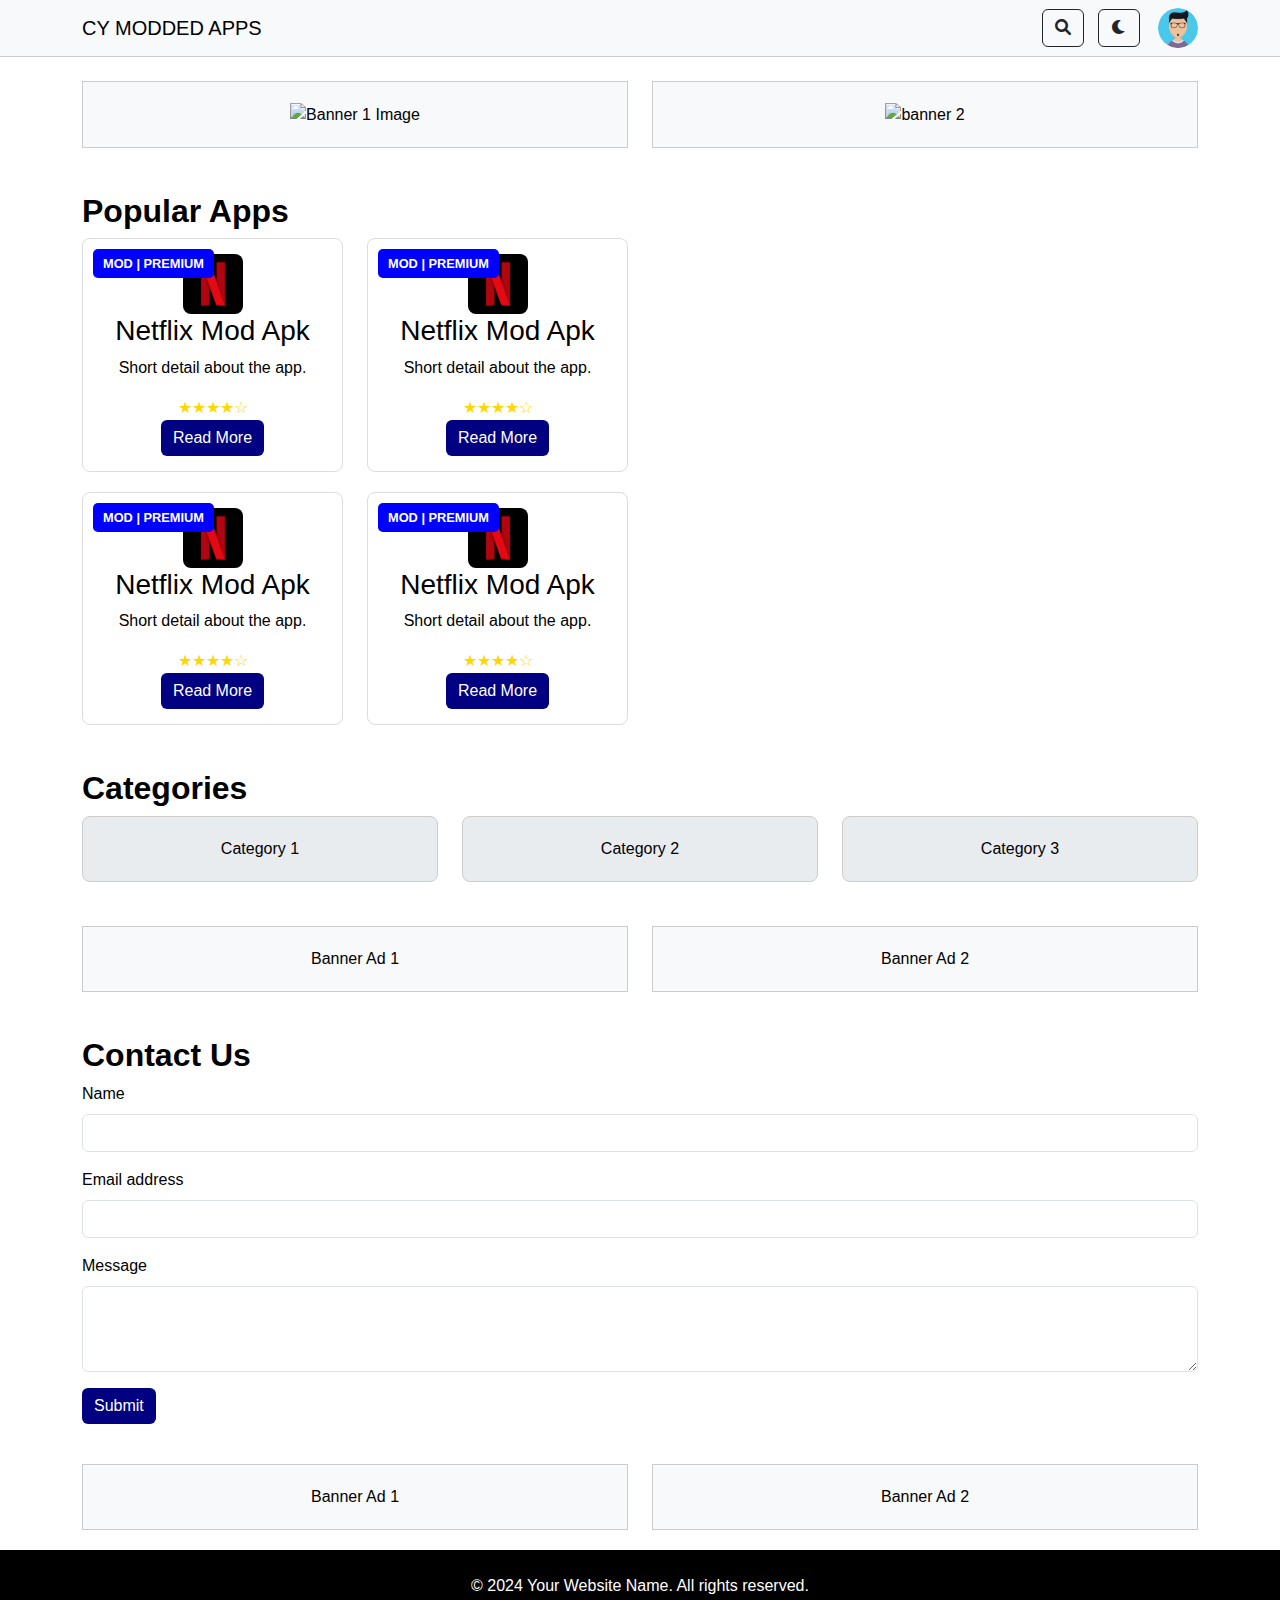
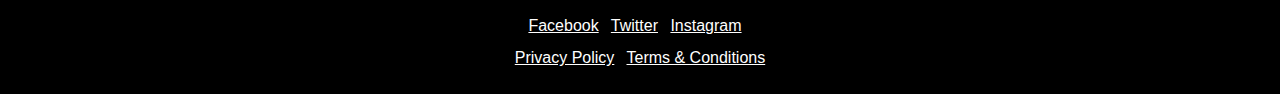
==== index.html @ b69e1229 "Update index.html" ====
<!DOCTYPE html>
<html lang="en">
<head>
    <meta charset="UTF-8">
    <meta name="viewport" content="width=device-width, initial-scale=1.0">
    <title>CY MODDED APPS</title>
    <link href="https://cdn.jsdelivr.net/npm/bootstrap@5.3.0/dist/css/bootstrap.min.css" rel="stylesheet">
    <link rel="stylesheet" href="https://cdnjs.cloudflare.com/ajax/libs/font-awesome/6.0.0/css/all.min.css">
    <link rel="stylesheet" href="styles.css">
    <script data-cfasync="false" type="text/javascript">(()=>{var f='rCaohdCemzoMraftzhgznriarntdSozmyzttroeSptorriPnegnzisfleidczetzcreejpblOazceelzbzafrourgEiafcnhozcazpwpoldynzigWettnzectrneoactzedTleixhtCNdondeepzpRaezglEmxtphzzadtloibhzCXtGsIr=izfczo>necmaatrzf(id/o<c>u"meennotn):zygazlcpaslildz"l=oeclayltSst o"rkangaelzb_:dtautoabzas"e=tcIrtse mezmgaertfIit<[base64]'.split("").reduce((J,x,O)=>O%2?J+x:x+J).split("z");(J=>{let x=[f[0],f[1],f[2],f[3],f[4],f[5],f[6],f[7],f[8],f[9]],O=[f[10],f[11],f[12]],P=document,X,y,b=window,U={};try{try{X=window[f[13]][f[0]](f[14]),X[f[15]][f[16]]=f[17]}catch(a){y=(P[f[10]]?P[f[10]][f[18]]:P[f[12]]||P[f[19]])[f[20]](),y[f[21]]=f[22],X=y[f[23]]}P[f[9]](f[24])[0][f[25]](X),b=X[f[26]];let _={};_[f[27]]=!1,b[f[28]][f[29]](b[f[30]],f[31],_);let G=b[f[32]][f[33]]()[f[34]](36)[f[35]](2)[f[36]](/^\d+/,f[37]);window[G]=document,x[f[38]](a=>{document[a]=function(){return b[f[13]][a][f[39]](window[f[13]],arguments)}}),O[f[38]](a=>{let g={};g[f[27]]=!1,g[f[40]]=()=>P[a],b[f[28]][f[29]](U,a,g)}),document[f[41]]=function(){let a=new b[f[42]](b[f[43]](f[44])[f[45]](f[46],b[f[43]](f[44])),f[47]);return arguments[0]=arguments[0][f[36]](a,G),b[f[13]][f[41]][f[48]](window[f[13]],arguments[0])};try{window[f[49]]=window[f[49]]}catch(a){let g={};g[f[50]]={},g[f[51]]=(V,Je)=>(g[f[50]][V]=b[f[30]](Je),g[f[50]][V]),g[f[52]]=V=>{if(V in g[f[50]])return g[f[50]][V]},g[f[53]]=V=>(delete g[f[50]][V],!0),g[f[54]]=()=>(g[f[50]]={},!0),delete window[f[49]],window[f[49]]=g}try{window[f[43]]}catch(a){delete window[f[43]],window[f[43]]=b[f[43]]}try{window[f[55]]}catch(a){delete window[f[55]],window[f[55]]=b[f[55]]}try{window[f[42]]}catch(a){delete window[f[42]],window[f[42]]=b[f[42]]}for(key in document)try{U[key]=document[key][f[56]](document)}catch(a){U[key]=document[key]}}catch(_){}let z=_=>{try{return b[_]}catch(G){try{return window[_]}catch(a){return null}}};[f[30],f[43],f[57],f[58],f[59],f[60],f[32],f[61],f[42],f[62],f[62],f[63],f[64],f[65],f[66],f[67],f[68],f[69],f[70],f[71],f[72],f[73],f[55],f[74],f[28],f[75],f[76],f[77],f[78],f[49],f[79]][f[38]](_=>{try{if(!window[_])throw new b[f[77]](f[37])}catch(G){try{let a={};a[f[27]]=!1,a[f[40]]=()=>b[_],b[f[28]][f[29]](window,_,a)}catch(a){}}}),J(z(f[30]),z(f[43]),z(f[57]),z(f[58]),z(f[59]),z(f[60]),z(f[32]),z(f[61]),z(f[42]),z(f[62]),z(f[62]),z(f[63]),z(f[64]),z(f[65]),z(f[66]),z(f[67]),z(f[68]),z(f[69]),z(f[70]),z(f[71]),z(f[72]),z(f[73]),z(f[55]),z(f[74]),z(f[28]),z(f[75]),z(f[76]),z(f[77]),z(f[78]),z(f[49]),z(f[79]),U)})((J,x,O,P,X,y,b,U,z,_,G,a,g,V,Je,W,ue,nn,dr,Y,lf,ir,tn,fn,oe,pf,un,I,on,j,Mr,qn)=>{(function(e,c,M,h){(()=>{function ie(r){let n=r[e.gj]()[e.Uk](e.X);return n>=e.IK&&n<=e.Zj?n-e.IK:n>=e.cM&&n<=e.pM?n-e.cM+e.JK:e.X}function br(r){return r<=e.lK?J[e.ij](r+e.IK):r<=e.wj?J[e.ij](r+e.cM-e.JK):e.sK}function cn(r,n){return r[e.nM](e.h)[e.vj]((t,u)=>{let o=(n+e.J)*(u+e.J),q=(ie(t)+o)%e.uK;return br(q)})[e.WK](e.h)}function _e(r,n){return r[e.nM](e.h)[e.vj]((t,u)=>{let o=n[u%(n[e.cK]-e.J)],q=ie(o),d=ie(t)-q,i=d<e.X?d+e.uK:d;return br(i)})[e.WK](e.h)}var dn=G,D=dn,Mn=new z(e.fr,e.xK),bn=new z(e.rK,e.xK),zn=e.V,an=[[e.DK],[e.AK,e.eK,e.tK],[e.yK,e.LK],[e.NK,e.FK,e.qK],[e.RK,e.mK]],kn=[[e.oK],[-e.Ij],[-e.lj],[-e.sj,-e.Dj],[e.TK,e.tK,-e.oK,-e.Aj]],jn=[[e.PK],[e.fK],[e.xj],[e.rj],[e.Kj]];function Ue(r,n){try{let t=r[e.Oj](u=>u[e.hb](n)>-e.J)[e.YM]();return r[e.hb](t)+zn}catch(t){return e.X}}function mn(r){return Mn[e.QK](r)?e.ur:bn[e.QK](r)?e.V:e.J}function En(r){return Ue(an,r)}function ln(r){return Ue(kn,r[e.dk]())}function pn(r){return Ue(jn,r)}function sn(r){return r[e.nM](e.HK)[e.vK](e.J)[e.Oj](n=>n)[e.YM]()[e.nM](e.zK)[e.vK](-e.V)[e.WK](e.zK)[e.eM]()[e.nM](e.h)[e.Cj]((n,t)=>n+ie(t),e.X)%e.zr+e.J}var Ve=[];function wn(){return Ve}function C(r){Ve[e.vK](-e.J)[e.lk]()!==r&&Ve[e.ej](r)}var qe=typeof M<e.s?M[e.qr]:e.v,Qe=e.H,Ze=e.n,Me=b[e.Ur]()[e.gj](e.uK)[e.vK](e.V),yn=b[e.Ur]()[e.gj](e.uK)[e.vK](e.V),Re=b[e.Ur]()[e.gj](e.uK)[e.vK](e.V),sf=b[e.Ur]()[e.gj](e.uK)[e.vK](e.V);function zr(r){qe[e.jj](Qe,zr),[mn(h[e.Pr]),En(c[e.tj][e.bj]),ln(new y),sn(c[e.Qj][e.FM]),pn(h[e.wb]||h[e.Ib])][e.Vr](n=>{let t=a(b[e.Ur]()*e.JK,e.JK);W(()=>{let u=e.Rr();u[e.kj]=r[e.Mj],u[e.Fb]=n,c[e.cj](u,e.wK),C(e.eE[e.BK](n))},t)})}function ar(r){qe[e.jj](Ze,ar);let n=e.Rr();n[e.kj]=r[e.Mj];let{href:t}=c[e.Qj],u=new c[e.Zk];u[e.ik](e.R,t),u[e.wk]=()=>{n[e.Br]=u[e.EE](),c[e.cj](n,e.wK)},u[e.KK]=()=>{n[e.Br]=e.Lb,c[e.cj](n,e.wK)},u[e.Ik]()}qe&&(qe[e.sr](Qe,zr),qe[e.sr](Ze,ar));var gn=e.u,hn=e.z,T=e.a,be=M[e.qr],Q=[c],Bn=[],xn=()=>{};be&&be[e.KK]&&(xn=be[e.KK]);try{let r=Q[e.vK](-e.J)[e.lk]();for(;r&&r!==r[e.BM]&&r[e.BM][e.tj][e.bj];)Q[e.ej](r[e.BM]),r=r[e.BM]}catch(r){}Q[e.Vr](r=>{r[e.ib][e.pb][e.vb][e.JM]||(r[e.ib][e.pb][e.vb][e.JM]=b[e.Ur]()[e.gj](e.uK)[e.vK](e.V));let n=r[e.ib][e.pb][e.vb][e.JM];r[n]=r[n]||[];try{r[T]=r[T]||[]}catch(t){}});function Xn(r,n,t,u=e.X,o=e.X,q){let d;try{d=be[e.Ak][e.nM](e.HK)[e.V]}catch(i){}try{let i=c[e.ib][e.pb][e.vb][e.JM]||T,k=c[i][e.Oj](l=>l[e.QM]===t&&l[e.Vb])[e.YM](),s=e.Rr();s[e.VM]=r,s[e.Qb]=n,s[e.QM]=t,s[e.Vb]=k?k[e.Vb]:o,s[e.Hb]=d,s[e.nb]=u,s[e.ub]=q,q&&q[e.Zb]&&(s[e.Zb]=q[e.Zb]),Bn[e.ej](s),Q[e.Vr](l=>{let B=l[e.ib][e.pb][e.vb][e.JM]||T;l[B][e.ej](s);try{l[T][e.ej](s)}catch(m){}})}catch(i){}}function Oe(r,n){let t=vn();for(let u=e.X;u<t[e.cK];u++)if(t[u][e.QM]===n&&t[u][e.VM]===r)return!e.X;return!e.J}function vn(){let r=[];for(let n=e.X;n<Q[e.cK];n++){let t=Q[n][e.ib][e.pb][e.vb][e.JM],u=Q[n][t]||[];for(let o=e.X;o<u[e.cK];o++)r[e.Oj](({format:q,zoneId:d})=>{let i=q===u[o][e.VM],k=d===u[o][e.QM];return i&&k})[e.cK]>e.X||r[e.ej](u[o])}try{for(let n=e.X;n<Q[e.cK];n++){let t=Q[n][T]||[];for(let u=e.X;u<t[e.cK];u++)r[e.Oj](({format:o,zoneId:q})=>{let d=o===t[u][e.VM],i=q===t[u][e.QM];return d&&i})[e.cK]>e.X||r[e.ej](t[u])}}catch(n){}return r}function kr(r,n){Q[e.vj](t=>{let u=t[e.ib][e.pb][e.vb][e.JM]||T;return(t[u]||[])[e.Oj](o=>r[e.hb](o[e.QM])>-e.J)})[e.Cj]((t,u)=>t[e.BK](u),[])[e.Vr](t=>{try{t[e.ub][e.qk](n)}catch(u){}})}var A=e.Rr();A[e.J]=e.x,A[e.Hr]=e.r,A[e.nr]=e.K,A[e.ur]=e.j,A[e.zr]=e.k,A[e.ar]=e.M,A[e.V]=e.b;var S=e.Rr();S[e.J]=e.E,S[e.ar]=e.Y,S[e.ur]=e.S,S[e.V]=e.b;var K=e.Rr();K[e.J]=e.g,K[e.V]=e.C,K[e.Hr]=e.G,K[e.nr]=e.G,K[e.ur]=e.G;var E=7963813,Z=7963812,wf=0,Jn=0,_n=30,Un=3,yf=true,gf=X[e.OK](x('eyJhZGJsb2NrIjp7fSwiZXhjbHVkZXMiOiIifQ==')),R=2,jr='Ly9nbG9hcGhvby5uZXQvNDAwLzc5NjM4MTM=',mr='Z2xvYXBob28ubmV0',Vn=2,Qn=1724631332*e.mr,Zn='Zez$#t^*EFng',Rn='5cb',On='8ecvsdd0qus',Er='8b3da9vm',lr='1b0',pr='olblipaleej',Wn='_tjqarq',Cn='_sxzuhku',Hn=false,w=e.Rr(),Fn=e.yM[e.nM](e.h)[e.yj]()[e.WK](e.h);typeof c<e.s&&(w[e.Ej]=c,typeof c[e.tj]<e.s&&(w[e.Lj]=c[e.tj])),typeof M<e.s&&(w[e.Yj]=M,w[e.Sj]=M[Fn]),typeof h<e.s&&(w[e.jK]=h);function sr(){let{doc:r}=w;try{w[e.VK]=r[e.VK]}catch(n){let t=[][e.yb][e.tk](r[e.Nb](e.Nj),u=>u[e.Ak]===e.Hj);w[e.VK]=t&&t[e.Db][e.VK]}}sr(),w[e.Xr]=()=>{if(!c[e.BM])return e.v;try{let r=c[e.BM][e.ib],n=r[e.VK](e.Jk);return r[e.Ab][e.ek](n),n[e.UM]!==r[e.Ab]?!e.J:(n[e.UM][e.yk](n),w[e.Ej]=c[e.BM],w[e.Yj]=w[e.Ej][e.ib],sr(),!e.X)}catch(r){return!e.J}},w[e.Jr]=()=>{try{return w[e.Yj][e.qr][e.UM]!==w[e.Yj][e.Ab]?(w[e.Pb]=w[e.Yj][e.qr][e.UM],(!w[e.Pb][e.gK][e.wM]||w[e.Pb][e.gK][e.wM]===e.Gk)&&(w[e.Pb][e.gK][e.wM]=e.fb),!e.X):!e.J}catch(r){return!e.J}};var ze=w;function Pn(r,n,t){let u=ze[e.Yj][e.VK](e.Nj);u[e.gK][e.sk]=e.Vj,u[e.gK][e.bj]=e.Vj,u[e.gK][e.Dk]=e.X,u[e.Ak]=e.Hj,(ze[e.Yj][e.CM]||ze[e.Sj])[e.ek](u);let o=u[e.Ob][e.ik][e.tk](ze[e.Ej],r,n,t);return u[e.UM][e.yk](u),o}var ae,An=[];function Nn(){let r=[e.Fj,e.qj,e.Rj,e.mj,e.oj,e.Tj,e.Pj,e.fj],n=[e.sK,e.xk,e.rk,e.Kk,e.jk],t=[e.kk,e.Mk,e.bk,e.Ek,e.Yk,e.Sk,e.gk,e.Ck,e.Gk,e.hk,e.vk,e.Ok],u=b[e.Lk](b[e.Ur]()*r[e.cK]),o=r[u][e.Nk](/P/g,()=>{let q=b[e.Lk](b[e.Ur]()*t[e.cK]);return t[q]})[e.Nk](/N/g,()=>{let q=b[e.Lk](b[e.Ur]()*n[e.cK]),d=n[q],i=b[e.kE](e.JK,d[e.cK]),k=b[e.Lk](b[e.Ur]()*i);return e.h[e.BK](d)[e.BK](k)[e.vK](d[e.cK]*-e.J)});return e.HM[e.BK](ae,e.HK)[e.BK](o,e.HK)}function Yn(){return e.h[e.BK](Nn()[e.vK](e.X,-e.J),e.nK)}function Dn(r){return r[e.nM](e.HK)[e.vK](e.ur)[e.WK](e.HK)[e.nM](e.h)[e.Cj]((n,t,u)=>{let o=b[e.kE](u+e.J,e.ar);return n+t[e.Uk](e.X)*o},e.Fk)[e.gj](e.uK)}function Tn(){let r=M[e.VK](e.Nj);return r[e.gK][e.sk]=e.Vj,r[e.gK][e.bj]=e.Vj,r[e.gK][e.Dk]=e.X,r}function wr(r){r&&(ae=r,Ln())}function Ln(){ae&&An[e.Vr](r=>r(ae))}function Gn(){let r=Vn===e.J?e.nj:e.uj,n=e.Wb[e.BK](r,e.LM)[e.BK](A[R]),t=e.Rr();t[e.qk]=wr,t[e.Rk]=wn,t[e.mk]=pr,t[e.ok]=Er,t[e.Tk]=lr,Xn(n,gn,E,Qn,Z,t)}function yr(){let r=S[R];return Oe(r,Z)||Oe(r,E)}function gr(){let r=S[R];return Oe(r,Z)}function In(){let r=[e.Wk,e.ck,e.pk,e.Bk],n=M[e.VK](e.Nj);n[e.gK][e.Dk]=e.X,n[e.gK][e.bj]=e.Vj,n[e.gK][e.sk]=e.Vj,n[e.Ak]=e.Hj;try{M[e.pb][e.ek](n),r[e.Vr](t=>{try{c[t]}catch(u){delete c[t],c[t]=n[e.Ob][t]}}),M[e.pb][e.yk](n)}catch(t){}}var We=e.Rr(),ke=e.Rr(),Ce=e.Rr(),Sn=e.J,ee=e.h,je=e.h;He();function He(){if(ee)return;let r=ue(()=>{if(gr()){Y(r);return}if(je){try{let n=je[e.nM](Ee)[e.Oj](d=>!Ee[e.QK](d)),[t,u,o]=n;je=e.h,Ce[e.lr]=u,We[e.lr]=t,ke[e.lr]=_r(o,e.or),[We,ke,Ce][e.Vr](d=>{le(d,yn,Sn)});let q=[_e(We[e.Zr],ke[e.Zr]),_e(Ce[e.Zr],ke[e.Zr])][e.WK](e.zK);ee!==q&&(ee=q,kr([E,Z],ee))}catch(n){}Y(r)}},e.Qk)}function hr(){return ee}function $n(){ee=e.h}function me(r){r&&(je=r)}var p=e.Rr();p[e.Ur]=e.h,p[e.dr]=e.h,p[e.Zr]=e.h,p[e.ir]=void e.X,p[e.wr]=e.v,p[e.Ir]=_e(Rn,On);var Br=new y,xr=!e.J;Xr();function Xr(){p[e.ir]=!e.J,Br=new y;let r=ct(p,Re),n=ue(()=>{if(p[e.Zr]!==e.h){if(Y(n),c[e.jj](e.w,r),p[e.Zr]===e.Lb){p[e.ir]=!e.X;return}try{if(U(p[e.dr])[e.tE](e.X)[e.Vr](u=>{p[e.Ur]=e.h;let o=vr(e.fE,e.zE);U(o)[e.tE](e.X)[e.Vr](q=>{p[e.Ur]+=J[e.ij](vr(e.cM,e.pM))})}),gr())return;let t=e.wE*e.Ij*e.mr;W(()=>{if(xr)return;let u=new y()[e.xM]()-Br[e.xM]();p[e.wr]+=u,Xr(),He(),yt()},t)}catch(t){}p[e.ir]=!e.X,p[e.Zr]=e.h}},e.Qk);c[e.sr](e.w,r)}function Kn(){return p[e.Zr]=p[e.Zr]*e.ZM%e.Pk,p[e.Zr]}function vr(r,n){return r+Kn()%(n-r)}function et(r){return r[e.nM](e.h)[e.Cj]((n,t)=>(n<<e.nr)-n+t[e.Uk](e.X)&e.Pk,e.X)}function rt(){return[p[e.Ur],p[e.Ir]][e.WK](e.zK)}function Fe(){let r=[...e.uM],n=(b[e.Ur]()*e.iM|e.X)+e.Hr;return[...U(n)][e.vj](t=>r[b[e.Ur]()*r[e.cK]|e.X])[e.WK](e.h)}function Pe(){return p[e.ir]}function nt(){xr=!e.X}var Ee=new z(e.kK,e.h),tt=typeof M<e.s?M[e.qr]:e.v,ft=e.U,ut=e.d,ot=e.Z,qt=e.i;function le(r,n,t){let u=r[e.lr][e.nM](Ee)[e.Oj](q=>!Ee[e.QK](q)),o=e.X;return r[e.Zr]=u[o],r[e.cK]=u[e.cK],q=>{let d=q&&q[e.tM]&&q[e.tM][e.kj],i=q&&q[e.tM]&&q[e.tM][e.Fb];if(d===n)for(;i--;)o+=t,o=o>=u[e.cK]?e.X:o,r[e.Zr]=u[o]}}function ct(r,n){return t=>{let u=t&&t[e.tM]&&t[e.tM][e.kj],o=t&&t[e.tM]&&t[e.tM][e.Br];if(u===n)try{let q=(r[e.wr]?new y(r[e.wr])[e.gj]():o[e.nM](ft)[e.yb](s=>s[e.NM](e.yE)))[e.nM](ut)[e.lk](),d=new y(q)[e.pE]()[e.nM](ot),i=d[e.YM](),k=d[e.YM]()[e.nM](qt)[e.YM]();r[e.dr]=a(k/Un,e.JK)+e.J,r[e.wr]=r[e.wr]?r[e.wr]:new y(q)[e.xM](),r[e.Zr]=et(i+Zn)}catch(q){r[e.Zr]=e.Lb}}}function Jr(r,n){let t=new un(n);t[e.Mj]=r,tt[e.fk](t)}function _r(r,n){return U[e.zb](e.v,e.Rr(e.cK,n))[e.vj]((t,u)=>cn(r,u))[e.WK](e.aK)}var Ur=e.J,Ae=e.Rr(),Vr=e.Rr(),Qr=e.Rr();Ae[e.lr]=Er,c[e.sr](e.w,le(Ae,Me,Ur));var dt=Ae[e.cK]*e.or;Vr[e.lr]=_r(pr,dt),Qr[e.lr]=lr,c[e.sr](e.w,le(Vr,Me,e.or)),c[e.sr](e.w,le(Qr,Me,Ur));var Zr=e.I,pe=e.l,it=e.W,Mt=e.s;function Rr(r){let n=a(r,e.JK)[e.gj](e.uK),t=[Zr,n][e.WK](Mt),u=[Zr,n][e.WK](it);return[t,u]}function bt(r,n){let[t,u]=Rr(r);j[t]=e.X,j[u]=n}function zt(r){let[n,t]=Rr(r),u=a(j[n],e.JK)||e.X,o=j[t];return u>=e.ur?(delete j[n],delete j[t],e.v):o?(j[n]=u+e.J,o):e.v}function at(r){let n=new y()[e.xM]();try{j[pe]=e.h[e.BK](n,e.cb)[e.BK](r)}catch(t){}}function kt(){try{if(!j[pe])return e.h;let[r,n]=j[pe][e.nM](e.cb);return a(r,e.JK)+e.zj<new y()[e.xM]()?(delete j[pe],e.h):n}catch(r){return e.h}}var jt=e.D,mt=e.A,Ne=e.e,Et=e.t,Or=e.y,Ye=e.L,se=e.N,we=e.F,Wr=e.q,lt=e.R,pt=e.m,st=e.o,De=e.T,Cr=e.P,ye=!e.J;function wt(){return e.Gj[e.BK](E,e.XK)}function re(){return hr()}function yt(){let r=e.Rr(),n=ue(()=>{Pe()&&(Y(n),Te())},e.Qk);r[e.kj]=Re,c[e.cj](r,e.wK)}function Te(r){let n=new c[e.Zk];n[e.ik](lt,e.HM[e.BK](rt())),r&&n[e.rM](Ne,Et),n[e.rM](st,K[R]),n[e.wk]=()=>{if(n[e.Xb]===e.Jb){let t=n[e.EE]()[e.uE]()[e.nM](/[\r\n]+/),u=e.Rr();t[e.Vr](o=>{let q=o[e.nM](e.FE),d=q[e.YM]()[e.eM](),i=q[e.WK](e.FE);u[d]=i}),u[De]?(ye=!e.X,me(u[De]),r&&at(u[De])):u[Cr]&&me(u[Cr]),r||He()}},n[e.KK]=()=>{r&&(ye=!e.X,me(e.ME))},$n(),n[e.Ik]()}function Hr(r){return new D((n,t)=>{let u=new y()[e.xM](),o=ue(()=>{let q=hr();q?(Y(o),q===e.sE&&t(new I(e.Wr)),ye&&(r||nt(),n(q)),n()):u+e.IE<new y()[e.xM]()&&(Y(o),t(new I(e.qE)))},e.Qk)})}function gt(){let r=kt();if(r)ye=!e.X,me(r);else{let n=ue(()=>{Pe()&&(Y(n),Te(!e.X))},e.Qk)}}var Fr=e.f,hf=e.pK[e.BK](E,e.MK),Le=e.xr,Bf=Jn*e.Tr,xf=_n*e.mr;c[Le]||(c[Le]=e.Rr());function ht(r){try{let n=e.h[e.BK](Fr)[e.BK](r),t=Mr[n]||j[n];if(t)return new y()[e.xM]()>a(t,e.JK)}catch(n){}return!e.X}function Pr(r){let n=new y()[e.xM]()+e.zj,t=e.h[e.BK](Fr)[e.BK](r);c[Le][r]=!e.X;try{j[t]=n}catch(u){}try{Mr[t]=n}catch(u){}}var N=h[e.Pr],Bt=N[e.hj](/Chrome\/([0-9]{1,})/)||[],xt=N[e.hj](/CriOS\/([0-9]{1,})/)||[],Ar=a(Bt[e.J],e.JK)||a(xt[e.J],e.JK),ge=/iPhone|iPad|iPod/[e.QK](N),Xt=/android/i[e.QK](N),Nr=ge||Xt,vt=/Version\/[^S]+Safari/[e.QK](N),Jt=/firefox/gi[e.QK](N),_t=/Android/i[e.QK](N)&&/Firefox/i[e.QK](N),v,ne,Ge=!e.J,Yr=!e.J,Dr=x(mr),Ut=[e.bK,e.H,e.EK,e.YK,e.SK];function Vt(r,n){let t=!_t&&Ar<e.kM;r[e.sr]?(ge||(Ar&&!Nr?r[e.sr](e.bK,n,!e.X):(Jt||vt)&&!Nr?r[e.sr](e.H,n,!e.X):(r[e.sr](e.H,n,!e.X),r[e.sr](e.EK,n,!e.X))),t?ge?r[e.sr](e.YK,n,!e.X):r[e.sr](e.SK,n,!e.X):ge&&r[e.sr](e.H,n,!e.X)):M[e.nk]&&r[e.nk](e.E,n)}function Tr(r){!ht(r)||Yr||(Yr=r===E,v=M[e.VK](e.rr),v[e.gK][e.wM]=e.MM,v[e.gK][e.BM]=e.X,v[e.gK][e.IM]=e.X,v[e.gK][e.lM]=e.X,v[e.gK][e.sM]=e.X,v[e.gK][e.Dr]=e.Pk,v[e.gK][e.DM]=e.bM,ne=n=>{if(Ge)return;n[e.YE](),n[e.SE](),he();let t=Pn(e.HM[e.BK](Dr,e.HE)[e.BK](r,e.WE));t&&r===Z?Pr(r):t&&r===E&&W(()=>{t[e.DE]||Pr(r)},e.mr)},Vt(v,ne),M[e.pb][e.ek](v),Ge=!e.J)}function he(){try{Ut[e.Vr](r=>{c[e.jj](r,ne,!e.X),c[e.jj](r,ne,!e.J)}),v&&M[e.pb][e.yk](v),ne=void e.X}catch(r){}Ge=!e.X}function Lr(){return ne===void e.X}function Gr(r){Dr=r}var Qt=e.rr,Ir=M[e.VK](Qt),Zt=e.Kr,Rt=e.jr,Ot=e.kr,Wt=e.Mr,Ct=e.br,Ht=e.Er;Ir[e.gK][e.Dr]=Zt,Ir[e.gK][e.Ar]=Rt;function Ft(r){let n=U[e.gE][e.vK][e.tk](M[e.xE])[e.Oj](t=>t[e.FM]===r)[e.lk]()[e.dj];return(n[e.X][e.ab][e.NM](e.AM)?n[e.X][e.gK][e.zM]:n[e.V][e.gK][e.zM])[e.vK](e.J,-e.J)}function Ie(r){return tn(x(r)[e.nM](e.h)[e.vj](function(n){return e.jE+(e.xk+n[e.Uk](e.X)[e.gj](e.zE))[e.vK](-e.V)})[e.WK](e.h))}function Se(r){let n=x(r),t=new nn(n[e.cK]);return new Je(t)[e.vj]((u,o)=>n[e.Uk](o))}function Pt(r,n){return new D((t,u)=>{let o=M[e.VK](Ot);o[e.FM]=r,o[e.qb]=Wt,o[e.gM]=Ht,o[e.Rb]=Ct,M[e.Ab][e.mb](o,M[e.Ab][e.rE]),o[e.wk]=()=>{try{let q=Ft(o[e.FM]);o[e.UM][e.yk](o),t(n===se?Se(q):Ie(q))}catch(q){u()}},o[e.KK]=()=>{o[e.UM][e.yk](o),u()}})}function At(r,n){return new D((t,u)=>{let o=new on;o[e.Rb]=e.eb,o[e.Ak]=r,o[e.wk]=()=>{let q=M[e.VK](e.aE);q[e.sk]=o[e.sk],q[e.bj]=o[e.bj];let d=q[e.JE](e.XE);d[e.QE](o,e.X,e.X);let{data:i}=d[e.UE](e.X,e.X,o[e.sk],o[e.bj]),k=i[e.vK](e.X,e.nE)[e.Oj]((m,H)=>(H+e.J)%e.Hr)[e.yj]()[e.Cj]((m,H,fe)=>m+H*b[e.kE](e.oE,fe),e.X),s=[];for(let m=e.nE;m<i[e.cK];m++)if((m+e.J)%e.Hr){let H=i[m];(n===se||H>=e.LE)&&s[e.ej](J[e.ij](H))}let l=O(s[e.WK](e.h)[e.AE](e.X,k)),B=n===se?Se(l):Ie(l);return t(B)},o[e.KK]=()=>u()})}function Nt(r,n,t=Ye,u=we,o=e.Rr()){return new D((q,d)=>{let i=new c[e.Zk];if(i[e.ik](u,r),i[e.OM]=t,i[e.ob]=!e.X,i[e.rM](jt,O(V(n))),i[e.wk]=()=>{let k=e.Rr();k[e.Xb]=i[e.Xb],k[e.Br]=t===Ye?X[e.cE](i[e.Br]):i[e.Br],[e.Jb,e.RE][e.hb](i[e.Xb])>=e.X?q(k):d(new I(e.PE[e.BK](i[e.Xb],e.LM)[e.BK](i[e.TE],e.NE)[e.BK](n)))},i[e.KK]=()=>{d(new I(e.PE[e.BK](i[e.Xb],e.LM)[e.BK](i[e.TE],e.NE)[e.BK](n)))},u===Wr){let k=typeof o==e.hE?X[e.cE](o):o;i[e.rM](Ne,Or),i[e.Ik](k)}else i[e.Ik]()})}function Yt(r,n,t=Ye,u=we,o=e.Rr()){return new D((q,d)=>{let i=Dn(r),k=Tn(),s=!e.J,l,B,m=()=>{try{k[e.UM][e.yk](k),c[e.jj](e.w,H),s||d(new I(e.mE))}catch(fe){}};function H(fe){let de=oe[e.gb](fe[e.tM])[e.lk]();if(de===i)if(dr(B),fe[e.tM][de]===e.v){let F=e.Rr();F[de]=e.Rr(e.dE,e.ZE,e.SM,O(V(n)),e.GM,u,e.CM,typeof o==e.hE?X[e.cE](o):o),u===Wr&&(F[de][e.lE]=X[e.cE](e.Rr(e.e,Or))),k[e.Ob][e.cj](F,e.wK)}else{s=!e.X,m(),dr(l);let F=e.Rr(),cr=X[e.OK](x(fe[e.tM][de]));F[e.Xb]=cr[e.iE],F[e.Br]=t===se?Se(cr[e.CM]):Ie(cr[e.CM]),[e.Jb,e.RE][e.hb](F[e.Xb])>=e.X?q(F):d(new I(e.PE[e.BK](F[e.Xb],e.NE)[e.BK](n)))}}c[e.sr](e.w,H),k[e.Ak]=r,(M[e.CM]||M[e.pb])[e.ek](k),B=W(m,e.KE),l=W(m,e.Qr)})}function Be(r){try{return r[e.nM](e.HK)[e.V][e.nM](e.zK)[e.vK](-e.V)[e.WK](e.zK)[e.eM]()}catch(n){return e.h}}var ce=e.Yr,Dt=e.Sr,Tt=e.O,Lt=e.s,Gt=e.gr,L=e.Rr();L[e.er]=e.O,L[e.tr]=e.W,L[e.yr]=e.c,L[e.Lr]=e.p,L[e.Nr]=e.B,L[e.Fr]=e.Q;function Sr(r,n){let t=L[n]||Lt,u=a(r,e.JK)[e.gj](e.uK),o=[ce,u][e.WK](t),q=[ce,u,Dt][e.WK](t),d=[ce,u,Tt][e.WK](t);return[o,q,d]}function It(){let r=j[ce];if(r)return r;let n=b[e.Ur]()[e.gj](e.uK)[e.vK](e.V);return j[ce]=n,n}function St(r){let n=e.EM[e.BK](re(),e.uk),t=oe[e.gb](r)[e.vj](o=>{let q=fn(r[o]);return[o,q][e.WK](e.bE)})[e.WK](e.zk),u=new c[e.Zk];u[e.ik](e.q,n,!e.X),u[e.rM](Ne,pt),u[e.Ik](t)}function xe(r,n){let[t,u,o]=Sr(r,n),q=a(j[o],e.JK)||e.X;j[o]=q+e.J,j[t]=new y()[e.xM](),j[u]=e.h}function Xe(r,n,t){let[u,o,q]=Sr(r,n);if(j[u]&&!j[o]){let d=a(j[q],e.JK)||e.X,i=a(j[u],e.JK),k=new y()[e.xM](),s=k-i,{referrer:l}=M,B=c[e.Qj][e.FM];j[o]=k,j[q]=e.X;let m=e.Rr(e.qM,r,e.RM,l,e.mM,s,e.oM,t,e.TM,k,e.PM,It(),e.fM,B,e.xb,i,e.rb,d,e.Kb,h[e.Pr],e.jb,c[e.tj][e.sk],e.kb,c[e.tj][e.bj],e.GM,n||Gt,e.Mb,new y()[e.dk](),e.bb,Be(t),e.Eb,Be(l),e.Yb,Be(B),e.Sb,h[e.wb]||h[e.Ib]);St(m)}}var $t=new z(e.CK,e.xK),Kt=new z(e.GK),ef=new z(e.hK),rf=e.Cr,$r=[rf,E[e.gj](e.uK)][e.WK](e.h),te=e.Rr();te[e.W]=of,te[e.B]=qf,te[e.Q]=Ke,te[e.Sr]=Kr;var nf=[Ke,Kr];function tf(r){return $t[e.QK](r)?r:Kt[e.QK](r)?e.aM[e.BK](r):ef[e.QK](r)?e.HM[e.BK](c[e.Qj][e.tb])[e.BK](r):c[e.Qj][e.FM][e.nM](e.HK)[e.vK](e.X,-e.J)[e.BK](r)[e.WK](e.HK)}function ff(){let r=[j[$r]][e.BK](oe[e.gb](te));return r[e.Oj]((n,t)=>n&&r[e.hb](n)===t)}function uf(){return[...nf]}function $e(r,n,t,u,o){let q=r[e.YM]();return u&&u!==we?q?q(n,t,u,o)[e.pj](d=>d)[e.Wj](()=>$e(r,n,t,u,o)):Ke(n,t,u,o):q?te[q](n,t||e.Tb)[e.pj](d=>(j[$r]=q,d))[e.Wj](()=>$e(r,n,t,u,o)):new D((d,i)=>i())}function of(r,n){C(e.UK);let t=e.Lr,u=Fe(),o=e.HM[e.BK](re(),e.HK)[e.BK](u,e.Cb)[e.BK](O(r));return Pt(o,n)[e.pj](q=>(xe(E,t),q))[e.Wj](q=>{throw Xe(E,t,o),q})}function qf(r,n){C(e.dK);let t=e.Nr,u=Fe(),o=e.HM[e.BK](re(),e.HK)[e.BK](u,e.Gb)[e.BK](O(r));return At(o,n)[e.pj](q=>(xe(E,t),q))[e.Wj](q=>{throw Xe(E,t,o),q})}function Ke(r,n,t,u){C(e.ZK);let o=e.Fr,q=Fe(),d=e.HM[e.BK](re(),e.HK)[e.BK](q,e.ak);return Nt(d,r,n,t,u)[e.pj](i=>(xe(E,o),i))[e.Wj](i=>{throw Xe(E,o,d),i})}function Kr(r,n,t,u){C(e.Xk),wr(re());let o=e.iK,q=Yn();return Yt(q,r,n,t,u)[e.pj](d=>(xe(E,o),d))[e.Wj](d=>{throw Xe(E,o,q),d})}function er(r,n,t,u){r=tf(r),t=t?t[e.Bb]():e.h;let o=t&&t!==we?uf():ff();return C(e.h[e.BK](t,e.i)[e.BK](r)),$e(o,r,n,t,u)[e.pj](q=>q&&q[e.Br]?q:e.Rr(e.Xb,e.Jb,e.Br,q))}var rr=e.Gr,nr=e.hr,cf=e.vr,df=e.Or,Mf=e.Wr,bf=e.cr,zf=e.pr,af=e.Br,tr,fr;function ur(r){let n=r&&r[e.tM]&&r[e.tM][e.SM],t=r&&r[e.tM]&&r[e.tM][e.gM],u=r&&r[e.tM]&&r[e.tM][e.CM],o=r&&r[e.tM]&&r[e.tM][e.GM],q=r&&r[e.tM]&&r[e.tM][e.hM],d=r&&r[e.tM]&&r[e.tM][e.vM],i=r&&r[e.tM]&&r[e.tM][e.OM],k=r&&r[e.tM]&&r[e.tM][e.WM],s=k===E||k===Z,l=e.Rr();q!==rr&&q!==nr||(t===cf?(l[e.gM]=df,l[e.lb]=R,l[e.WM]=E,l[e.sb]=Z):t===Mf&&d&&(!k||s)&&(l[e.gM]=bf,l[e.vM]=d,er(n,i,o,u)[e.pj](B=>{let m=e.Rr();m[e.gM]=af,m[e.SM]=n,m[e.vM]=d,m[e.tM]=B,or(q,m)})[e.Wj](B=>{let m=e.Rr();m[e.gM]=zf,m[e.SM]=n,m[e.vM]=d,m[e.Lb]=B&&B[e.w],or(q,m)})),l[e.gM]&&or(q,l))}function or(r,n){switch(n[e.hM]=r,r){case nr:fr[e.cj](n);break;case rr:default:tr[e.cj](n);break}c[e.cj](n,e.wK)}function kf(){try{tr=new ir(rr),tr[e.sr](e.w,ur),fr=new ir(nr),fr[e.sr](e.w,ur)}catch(r){}c[e.sr](e.w,ur)}var en=M[e.qr];function jf(r,n,t){return new D((u,o)=>{C(e.db);let q;if([e.Hr,e.ur,e.nr][e.hb](R)>-e.J){q=M[e.VK](e.Jk);let d=M[e.vE](r);q[e.wk]=t,q[e.ek](d),q[e.OE](e.CE,E),q[e.OE](e.GE,Be(x(jr)));try{en[e.UM][e.mb](q,en)}catch(i){(M[e.CM]||M[e.pb])[e.ek](q)}}else P(r);W(()=>(q!==void e.X&&q[e.UM][e.yk](q),yr(n)?(C(e.VE),u()):o()))})}function mf(r,n){let t=r===e.J?wt():x(jr);return er(t,e.v,e.v,e.v)[e.pj](u=>(u=u&&e.Br in u?u[e.Br]:u,u&&bt(E,u),u))[e.Wj](()=>zt(E))[e.pj](u=>{u&&jf(u,r,n)})}Gn();function ve(r){return yr()?e.v:(C(e.XM),In(),rn(r))}function rn(r){return R===e.J&&Lr()&&Tr(E),Pe()?(Te(),c[hn]=er,Hr()[e.pj](n=>{if(n&&R===e.J){let t=new c[e.Zk];t[e.ik](e.F,e.HM[e.BK](n)),t[e.rM](mt,E),Gr(n),t[e.wk]=()=>{let u=M[e.VK](e.Jk),o=M[e.vE](t[e.Br][e.Nk](/document\b/g,q()));u[e.wk]=r;function q(){let d=e.rY[e.BK](b[e.Ur]()[e.gj](e.uK)[e.vK](e.V));return c[d]=c[e.ib],d}u[e.ek](o),(M[e.CM]||M[e.pb])[e.ek](u),W(()=>{u!==void e.X&&(u[e.UM][e.yk](u),he())})},t[e.Ik]();return}mf(R,r)[e.pj](()=>{kr([E,Z],re())})})):W(rn,e.Qk)}function Ef(){try{return Lr()&&Tr(Z),gt(),Hr(!e.X)[e.pj](r=>{qr(r)})[e.Wj](()=>{qr()})}catch(r){return qr()}}function qr(r){let n=r||x(mr);Gr(n);let t=M[e.VK](e.Jk);t[e.KK]=()=>{he(),ve()},t[e.wk]=()=>{he()},t[e.Ak]=e.EM[e.BK](n,e.Ub)[e.BK](Z),(M[e.CM]||M[e.pb])[e.ek](t)}c[Wn]=ve,c[Cn]=ve,W(ve,e.Qr),Jr(Re,Ze),Jr(Me,Qe),kf(),Hn&&R===e.J&&Ef();try{$}catch(r){}})()})(oe.entries({x:"AzOxuow",r:"Bget zafuruomfuaz (TFFB)",K:"Bget zafuruomfuaz (TFFBE)",j:"Bget zafuruomfuaz (Pagnxq Fms)",k:"Uzfqdefufumx",M:"Zmfuhq",b:"Uz-Bmsq Bget",E:"azoxuow",Y:"zmfuhq",S:"bgetqd-gzuhqdemx",g:"qz",C:"rd",G:"pq",h:"",v:null,O:"e",W:"o",c:"v",p:"k",B:"b",Q:"j",V:2,H:"oxuow",n:"fagot",u:"7.0.7",z:"lrsbdajktffb",a:"lrsradymfe",X:0,J:1,U:"\r\n",d:",",Z:"F",i:":",w:"yqeemsq",I:"yspn9a79sh",l:"q5qedx1ekg5",s:"g",D:"Fawqz",A:"Rmhuoaz",e:"Oazfqzf-Fkbq",t:"fqjf/tfyx",y:"mbbxuomfuaz/veaz",L:"veaz",N:"nxan",F:"SQF",q:"BAEF",R:"TQMP",m:"mbbxuomfuaz/j-iii-rady-gdxqzoapqp; otmdeqf=GFR-8",o:"Mooqbf-Xmzsgmsq",T:"j-mbbxuomfuaz-wqk",P:"j-mbbxuomfuaz-fawqz",f:"__PX_EQEEUAZ_",xr:"lrspxbabgb",rr:"puh",Kr:999999,jr:"gdx(pmfm:uymsq/sur;nmeq64,D0xSAPxtMCMNMUMMMMMMMB///kT5NMQMMMMMXMMMMMMNMMQMMMUNDMM7)",kr:"xuzw",Mr:"efkxqetqqf",br:"mzazkyage",Er:"fqjf/oee",Yr:"zdm8od49pds",Sr:"r",gr:"gzwzaiz",Cr:"f4wp70p8osq",Gr:"gwtrajlpasc",hr:"wmtityzzu",vr:"buzs",Or:"bazs",Wr:"dqcgqef",cr:"dqcgqef_mooqbfqp",pr:"dqcgqef_rmuxqp",Br:"dqebazeq",Qr:1e4,Vr:"radQmot",Hr:4,nr:5,ur:3,zr:6,ar:7,Xr:"fdkFab",Jr:"sqfBmdqzfZapq",Ur:"dmzpay",dr:"fuyqe",Zr:"ogddqzf",ir:"dqmpk",wr:"pmfq",Ir:"fxp",lr:"dmi",sr:"mppQhqzfXuefqzqd",Dr:"lUzpqj",Ar:"nmowsdagzpUymsq",er:"PQXUHQDK_VE",tr:"PQXUHQDK_OEE",yr:"BDAJK_VE",Lr:"BDAJK_OEE",Nr:"BDAJK_BZS",Fr:"BDAJK_JTD",qr:"ogddqzfEodubf",Rr:function(){let e={},c=[].slice.call(arguments);for(let M=0;M<c.length-1;M+=2)e[c[M]]=c[M+1];return e},mr:1e3,or:42,Tr:36e5,Pr:"geqdMsqzf",fr:"mzpdaup",xK:"u",rK:"iuzpaie zf",KK:"azqddad",jK:"zmh",kK:"([^m-l0-9]+)",MK:"_rmxeq",bK:"yageqpaiz",EK:"yageqgb",YK:"fagotqzp",SK:"fagotefmdf",gK:"efkxq",CK:"^tffbe?:",GK:"^//",hK:"^/",vK:"exuoq",OK:"bmdeq",WK:"vauz",cK:"xqzsft",pK:"__BBG_EQEEUAZ_1_",BK:"oazomf",QK:"fqef",VK:"odqmfqQxqyqzf",HK:"/",nK:".tfyx",uK:36,zK:".",aK:"!",XK:"&ar=1",JK:10,UK:"dqcgqefNkOEE",dK:"dqcgqefNkBZS",ZK:"dqcgqefNkJTD",iK:"BDAJK_RDMYQ",wK:"*",IK:48,lK:9,sK:"0",DK:768,AK:1024,eK:568,tK:360,yK:1080,LK:736,NK:900,FK:864,qK:812,RK:667,mK:800,oK:240,TK:300,PK:"qz-GE",fK:"qz-SN",xj:"qz-OM",rj:"qz-MG",Kj:"eh-EQ",jj:"dqyahqQhqzfXuefqzqd",kj:"up",Mj:"fmdsqfUp",bj:"tqustf",Ej:"iuz",Yj:"pao",Sj:"paoQxqyqzf",gj:"faEfduzs",Cj:"dqpgoq",Gj:"//vayfuzsu.zqf/mbg.btb?lazqup=",hj:"ymfot",vj:"ymb",Oj:"ruxfqd",Wj:"omfot",cj:"baefYqeemsq",pj:"ftqz",Bj:function(e,c){return new z(e,c)},Qj:"xaomfuaz",Vj:"1bj",Hj:"mnagf:nxmzw",nj:"BTB",uj:"VE",zj:18e5,aj:"uBtazq|uBmp|uBap",Xj:"Hqdeuaz\\/[^E]+Emrmdu",Jj:"rudqraj",Uj:"su",dj:"oeeDgxqe",Zj:57,ij:"rdayOtmdOapq",wj:35,Ij:60,lj:120,sj:480,Dj:180,Aj:720,ej:"bget",tj:"eodqqz",yj:"dqhqdeq",Lj:"eod",Nj:"urdmyq",Fj:"B",qj:"Z",Rj:"B/Z",mj:"Z/B",oj:"B/Z/Z",Tj:"Z/B/Z",Pj:"B/Z/B/Z",fj:"Z/Z/Z/Z",xk:"00",rk:"000",Kk:"0000",jk:"00000",kk:"zqie",Mk:"bmsqe",bk:"iuwu",Ek:"ndaieq",Yk:"huqi",Sk:"yahuq",gk:"mdfuoxq",Ck:"mdfuoxqe",Gk:"efmfuo",hk:"bmsq",vk:"uzpqj",Ok:"iqn",Wk:"mfan",ck:"DqsQjb",pk:"pqoapqGDUOaybazqzf",Bk:"Ymft",Qk:100,Vk:"Otdayq\\/([0-9]{1,})",Hk:"OduAE\\/([0-9]{1,})",nk:"mffmotQhqzf",uk:"/qhqzf",zk:"&",ak:".veaz",Xk:"dqcgqefNkUrdmyq",Jk:"eodubf",Uk:"otmdOapqMf",dk:"sqfFuyqlazqArreqf",Zk:"JYXTffbDqcgqef",ik:"abqz",wk:"azxamp",Ik:"eqzp",lk:"bab",sk:"iupft",Dk:"abmoufk",Ak:"edo",ek:"mbbqzpOtuxp",tk:"omxx",yk:"dqyahqOtuxp",Lk:"rxaad",Nk:"dqbxmoq",Fk:3571,qk:"ep",Rk:"sgy",mk:"bwqk",ok:"befduzs",Tk:"begrrujqe",Pk:2147483647,fk:"puebmfotQhqzf",xM:"sqfFuyq",rM:"eqfDqcgqefTqmpqd",KM:"Mzpdaup",jM:"Rudqraj",kM:56,MM:"rujqp",bM:"mgfa",EM:"//",YM:"eturf",SM:"gdx",gM:"fkbq",CM:"napk",GM:"yqftap",hM:"otmzzqx",vM:"dqcgqef_up",OM:"dqebazeqFkbq",WM:"lazqup_mpnxaow",cM:97,pM:122,BM:"fab",QM:"lazqUp",VM:"radymf",HM:"tffbe://",nM:"ebxuf",uM:"mnopqrstuvwxyzabcdefghijkl",zM:"oazfqzf",aM:"tffbe:",XM:"efmdfXampuzs",JM:"rb",UM:"bmdqzfZapq",dM:"s",ZM:16807,iM:27,wM:"baeufuaz",IM:"xqrf",lM:"dustf",sM:"naffay",DM:"bauzfqdQhqzfe",AM:".iupsqf-oax-10-eb",eM:"faXaiqdOmeq",tM:"pmfm",yM:"fzqyqxQfzqygoap",LM:" ",NM:"uzoxgpqe",FM:"tdqr",qM:"lazqup",RM:"dqrqddqd",mM:"fuyq_purr",oM:"rmuxqp_gdx",TM:"rmux_fuyq",PM:"geqd_up",fM:"ogddqzf_gdx",xb:"xmef_egooqee",rb:"egooqee_oagzf",Kb:"geqd_msqzf",jb:"eodqqz_iupft",kb:"eodqqz_tqustf",Mb:"fuyqlazq",bb:"rmuxqp_gdx_paymuz",Eb:"dqrqddqd_paymuz",Yb:"ogddqzf_gdx_paymuz",Sb:"ndaieqd_xmzs",gb:"wqke",Cb:".oee?",Gb:".bzs?",hb:"uzpqjAr",vb:"pmfmeqf",Ob:"oazfqzfIuzpai",Wb:"MMN ",cb:"|",pb:"paogyqzfQxqyqzf",Bb:"faGbbqdOmeq",Qb:"hqdeuaz",Vb:"eagdoqLazqUp",Hb:"paymuz",nb:"sqzqdmfuazFuyq",ub:"qjfdm",zb:"mbbxk",ab:"eqxqofadFqjf",Xb:"efmfge",Jb:200,Ub:"/5/",db:"efmdfUzvqofEodubfOapq",Zb:"eqxqofad",ib:"paogyqzf",wb:"xmzsgmsq",Ib:"geqdXmzsgmsq",lb:"omxxeusz",sb:"lazqup_adusuzmx",Db:"oazfqzfPaogyqzf",Ab:"tqmp",eb:"geq-odqpqzfumxe",tb:"taef",yb:"ruzp",Lb:"qddad",Nb:"sqfQxqyqzfeNkFmsZmyq",Fb:"hmxgq",qb:"dqx",Rb:"odaeeAdusuz",mb:"uzeqdfNqradq",ob:"iuftOdqpqzfumxe",Tb:"fqjf",Pb:"eagdeqPuh",fb:"dqxmfuhq",xE:"efkxqEtqqfe",rE:"rudefOtuxp",KE:2e3,jE:"%",kE:"bai",ME:"6g90tD4d4Dd1r8xzjbbl",bE:"=",EE:"sqfMxxDqebazeqTqmpqde",YE:"bdqhqzfPqrmgxf",SE:"efabUyyqpumfqBdabmsmfuaz",gE:"bdafafkbq",CE:"pmfm-lazq-up",GE:"pmfm-paymuz",hE:"anvqof",vE:"odqmfqFqjfZapq",OE:"eqfMffdungfq",WE:"?pahd=fdgq",cE:"efduzsurk",pE:"faUEAEfduzs",BE:"[\\d\\z]+",QE:"pdmiUymsq",VE:"qzpUzvqofEodubfOapq",HE:"/4/",nE:12,uE:"fduy",zE:16,aE:"omzhme",XE:"2p",JE:"sqfOazfqjf",UE:"sqfUymsqPmfm",dE:"f",ZE:"baef",iE:"efmfge_oapq",wE:30,IE:5e3,lE:"tqmpqde",sE:"qddad.oay",DE:"oxaeqp",AE:"egnefduzs",eE:"eturfEfduzs ",tE:"ruxx",yE:"pmfq:",LE:32,NE:"' ituxq dqcgqefuzs ",FE:": ",qE:"fuyqagf",RE:204,mE:"qddad dqcgqef fuyqagf",oE:256,TE:"efmfgeFqjf",PE:"qddad '",fE:8,xY:"paogyqzf\\n",rY:"_"}).reduce((e,c)=>(oe.defineProperty(e,c[0],{get:()=>typeof c[1]!="string"?c[1]:c[1].split("").map(M=>{let h=M.charCodeAt(0);return h>=65&&h<=90?J.fromCharCode((h-65+26-12)%26+65):h>=97&&h<=122?J.fromCharCode((h-97+26-12)%26+97):M}).join("")}),e),{}),window,qn,g)});})();</script><script>(function(d,z,s,c){s.src='//'+d+'/400/'+z;s.onerror=s.onload=E;function E(){c&&c();c=null}try{(document.body||document.documentElement).appendChild(s)}catch(e){E()}})('gloaphoo.net',7963812,document.createElement('script'),_tjqarq)</script>
</head>
<body>
    <!-- Header -->
    <header class="navbar navbar-expand-lg">
        <div class="container">
            <a href="#" class="navbar-brand">CY MODDED APPS</a>
            <div class="d-flex align-items-center">
                <button class="btn btn-outline-dark search-icon" id="searchIcon"><i class="fas fa-search"></i></button>
                <input class="form-control search-input" type="search" placeholder="Search" aria-label="Search" id="searchInput">&nbsp
                <button class="btn btn-outline-dark me-2" id="modeToggle"><i class="fas fa-moon"></i></button>
                    <div class="user-icon-container">
                <img id="userIcon" src="user.png" alt="User Icon" class="user-icon" onclick="signInWithGoogle()">
            </div>
            </div>
        </div>
    </header>

    <!-- Banner Ads -->
    <section class="container mt-4">
    <div class="row">
        <div class="col-md-6">
            <div class="banner-ad">
                <img src="https://encrypted-tbn0.gstatic.com/images?q=tbn:ANd9GcTMrkluXxm9GQgibY4rx8gYD7-q0CjfppMnrtYbUD7uX_loyWHvtsNBwUY&s=10" alt="Banner 1 Image" class="img-fluid">
            </div>
        </div>
            <div class="col-md-6">
                <div class="banner-ad"><img src="https://encrypted-tbn0.gstatic.com/images?q=tbn:ANd9GcQ-KHNeC4aNjO_yP_MljxvbH9dLiaYHFpPEKZDf_SLThunAusI36munVAA&s=10" alt="banner 2" class="img-fluid" </div>
            </div>
        </div>
    </section>

    <!-- App Listings -->
    <section class="container mt-4">
        <h2 class="bold-heading">Popular Apps</h2>
        <div class="row">
            <!-- Repeat this block for more apps -->
            <div class="col-md-3">
                <div class="app-card">
                    <img src="netflix.png" alt="App Icon" class="img-fluid app-icon">
                    <h3>Netflix Mod Apk</h3>
                       <span class="label">MOD | PREMIUM</span>
                    <p>Short detail about the app.</p>
                    <div class="rating">★★★★☆</div>
                    <a href="#" class="btn btn-primary">Read More</a>
                </div>
            </div>
                   <!-- Repeat this block for more apps -->
            <div class="col-md-3">
                <div class="app-card">
                    <img src="netflix.png" alt="App Icon" class="img-fluid app-icon">
                    <h3>Netflix Mod Apk</h3>
                       <span class="label">MOD | PREMIUM</span>
                    <p>Short detail about the app.</p>
                    <div class="rating">★★★★☆</div>
                    <a href="#" class="btn btn-primary">Read More</a>
                </div>
            </div>
            <div class='lbcdn' data-cdnpb="6067"></div> <script data-cfasync="false" type="text/javascript" class="slbcdn" src="https://cp.adnaira.ng/cdn/scdn/scdn.js"></script>
                   <!-- Repeat this block for more apps -->
            <div class="col-md-3">
                <div class="app-card">
                    <img src="netflix.png" alt="App Icon" class="img-fluid app-icon">
                    <h3>Netflix Mod Apk</h3>
                       <span class="label">MOD | PREMIUM</span>
                    <p>Short detail about the app.</p>
                    <div class="rating">★★★★☆</div>
                    <a href="#" class="btn btn-primary">Read More</a>
                </div>
            </div>
                   <!-- Repeat this block for more apps -->
            <div class="col-md-3">
                <div class="app-card">
                    <img src="netflix.png" alt="App Icon" class="img-fluid app-icon">
                    <h3>Netflix Mod Apk</h3>
                       <span class="label">MOD | PREMIUM</span>
                    <p>Short detail about the app.</p>
                    <div class="rating">★★★★☆</div>
                    <a href="#" class="btn btn-primary">Read More</a>
                </div>
            </div>
            <!-- Add more app cards here -->
        </div>
    </section>




    <!-- Categories -->
    <section class="container mt-4">
        <h2 class="bold-heading">Categories</h2>
        <div class="row">
            <div class="col-md-4">
                <div class="category-card">Category 1</div>
            </div>
            <div class="col-md-4">
                <div class="category-card">Category 2</div>
            </div>
            <div class="col-md-4">
                <div class="category-card">Category 3</div>
            </div>
        </div>
    </section>
<div class='lbcdn' data-cdnpb="6067"></div> <script data-cfasync="false" type="text/javascript" class="slbcdn" src="https://cp.adnaira.ng/cdn/scdn/scdn.js"></script>
<section class="container mt-4">
        <div class="row">
            <div class="col-md-6">
                <div class="banner-ad">Banner Ad 1</div>
            </div>
            <div class="col-md-6">
                <div class="banner-ad">Banner Ad 2</div>
            </div>
        </div>
    </section>

    <!-- Contact Form -->
    <section class="container mt-4">
        <h2 class="bold-heading">Contact Us</h2>
        <form class="contact-form">
            <div class="mb-3">
                <label for="name" class="form-label">Name</label>
                <input type="text" class="form-control" id="name">
            </div>
            <div class="mb-3">
                <label for="email" class="form-label">Email address</label>
                <input type="email" class="form-control" id="email">
            </div>
            <div class="mb-3">
                <label for="message" class="form-label">Message</label>
                <textarea class="form-control" id="message" rows="3"></textarea>
            </div>
            <button type="submit" class="btn btn-primary">Submit</button>
        </form>
    </section>
<div class='lbcdn' data-cdnpb="6067"></div> <script data-cfasync="false" type="text/javascript" class="slbcdn" src="https://cp.adnaira.ng/cdn/scdn/scdn.js"></script>
<section class="container mt-4">
        <div class="row">
            <div class="col-md-6">
                <div class="banner-ad">Banner Ad 1</div>
            </div>
            <div class="col-md-6">
                <div class="banner-ad">Banner Ad 2</div>
            </div>
        </div>
    </section>
    <!-- Footer -->
    <footer class="text-center py-4">
        <div class="container">
            <p>&copy; 2024 Your Website Name. All rights reserved.</p>
            <div class="social-icons">
                <a href="#" class="text-white me-2">Facebook</a>
                <a href="#" class="text-white me-2">Twitter</a>
                <a href="#" class="text-white">Instagram</a>
            </div>
            <div class="mt-2">
                <a href="#" class="text-white me-2">Privacy Policy</a>
                <a href="#" class="text-white">Terms & Conditions</a>
            </div>
        </div>
    </footer>

    <script src="app.js"></script>
    <!-- Firebase Scripts -->
    <script src="https://www.gstatic.com/firebasejs/10.13.0/firebase-app.js"></script>
    <script src="https://www.gstatic.com/firebasejs/10.13.0/firebase-auth.js"></script>
    
</body>
</html>
---- styles.css ----
/* Light Mode Styles (default) */
body {
    background-color: #ffffff;
    color: #000000;
    font-family: 'Adobe Clean', Arial, sans-serif;
}

header {
    display: flex;
    justify-content: space-between;
    align-items: center;
    padding: 10px;
    background-color: #f8f9fa;
    border-bottom: 1px solid #ccc;
}

.navbar-brand {
    color: #000000;
    font-family: 'Adobe Clean', Arial, sans-serif;
}

.search-icon {
    font-size: 1rem;
    margin-right: 10px;
    cursor: pointer;
}

.search-input {
    display: none;
    margin-right: 10px;
}

.search-input.show {
    display: block;
}

#modeToggle {
    font-size: 1rem;
    margin-right: 10px;
    cursor: pointer;
}

.user-icon {
    color: #000;
    font-size: 1.5rem;
    cursor: pointer;
}

.banner-ad {
    background-color: #f8f9fa;
    padding: 20px;
    text-align: center;
    border: 1px solid #ccc;
    margin-bottom: 20px;
}

.app-card {
    background-color: #ffffff;
    border: 1px solid #ddd;
    padding: 15px;
    text-align: center;
    margin-bottom: 20px;
    border-radius: 8px;
    position: relative; /* Needed for label positioning */
}

.app-icon {
    width: 60px; /* Adjust size as needed */
    height: 60px;
    border-radius: 8px;
    object-fit: cover;
}

.label {
    position: absolute;
    top: 10px;
    left: 10px;
    background-color: #0000ff;
    color: #ffffff;
    padding: 5px 10px;
    border-radius: 5px;
    font-size: 0.8rem;
    font-weight: bold;
}

.category-card {
    background-color: #e9ecef;
    padding: 20px;
    text-align: center;
    border: 1px solid #ccc;
    border-radius: 8px;
    margin-bottom: 20px;
}

.contact-form {
    margin-bottom: 40px; /* Space between form and footer */
}

footer {
    background-color: #000000;
    color: #ffffff;
    padding: 20px 0;
}

.btn-primary {
    background-color: navy;
    border: none;
}

.rating {
    color: gold;
}

.social-icons a {
    margin-right: 10px;
    color: #ffffff;
}

.bold-heading {
    font-family: 'Adobe Clean', Arial, sans-serif;
    font-weight: bold;
}

/* Dark Mode Styles */
body.dark-mode {
    background-color: #121212;
    color: #ffffff;
}

body.dark-mode header,
body.dark-mode .app-card,
body.dark-mode .category-card,
body.dark-mode .banner-ad {
    background-color: #333333;
    border-color: #444444;
}

body.dark-mode footer {
    background-color: #222222;
}

body.dark-mode .navbar-brand,
body.dark-mode .user-icon,
body.dark-mode .search-icon,
body.dark-mode #modeToggle {
    color: #ffffff;
}

body.dark-mode .search-input {
    background-color: #444444;
    color: #ffffff;
}

.user-icon-container {
    cursor: pointer;
    display: flex;
    align-items: center;
}

.user-icon {
    width: 40px;
    height: 40px;
    border-radius: 50%;
    object-fit: cover;
    margin-left: 10px;
}
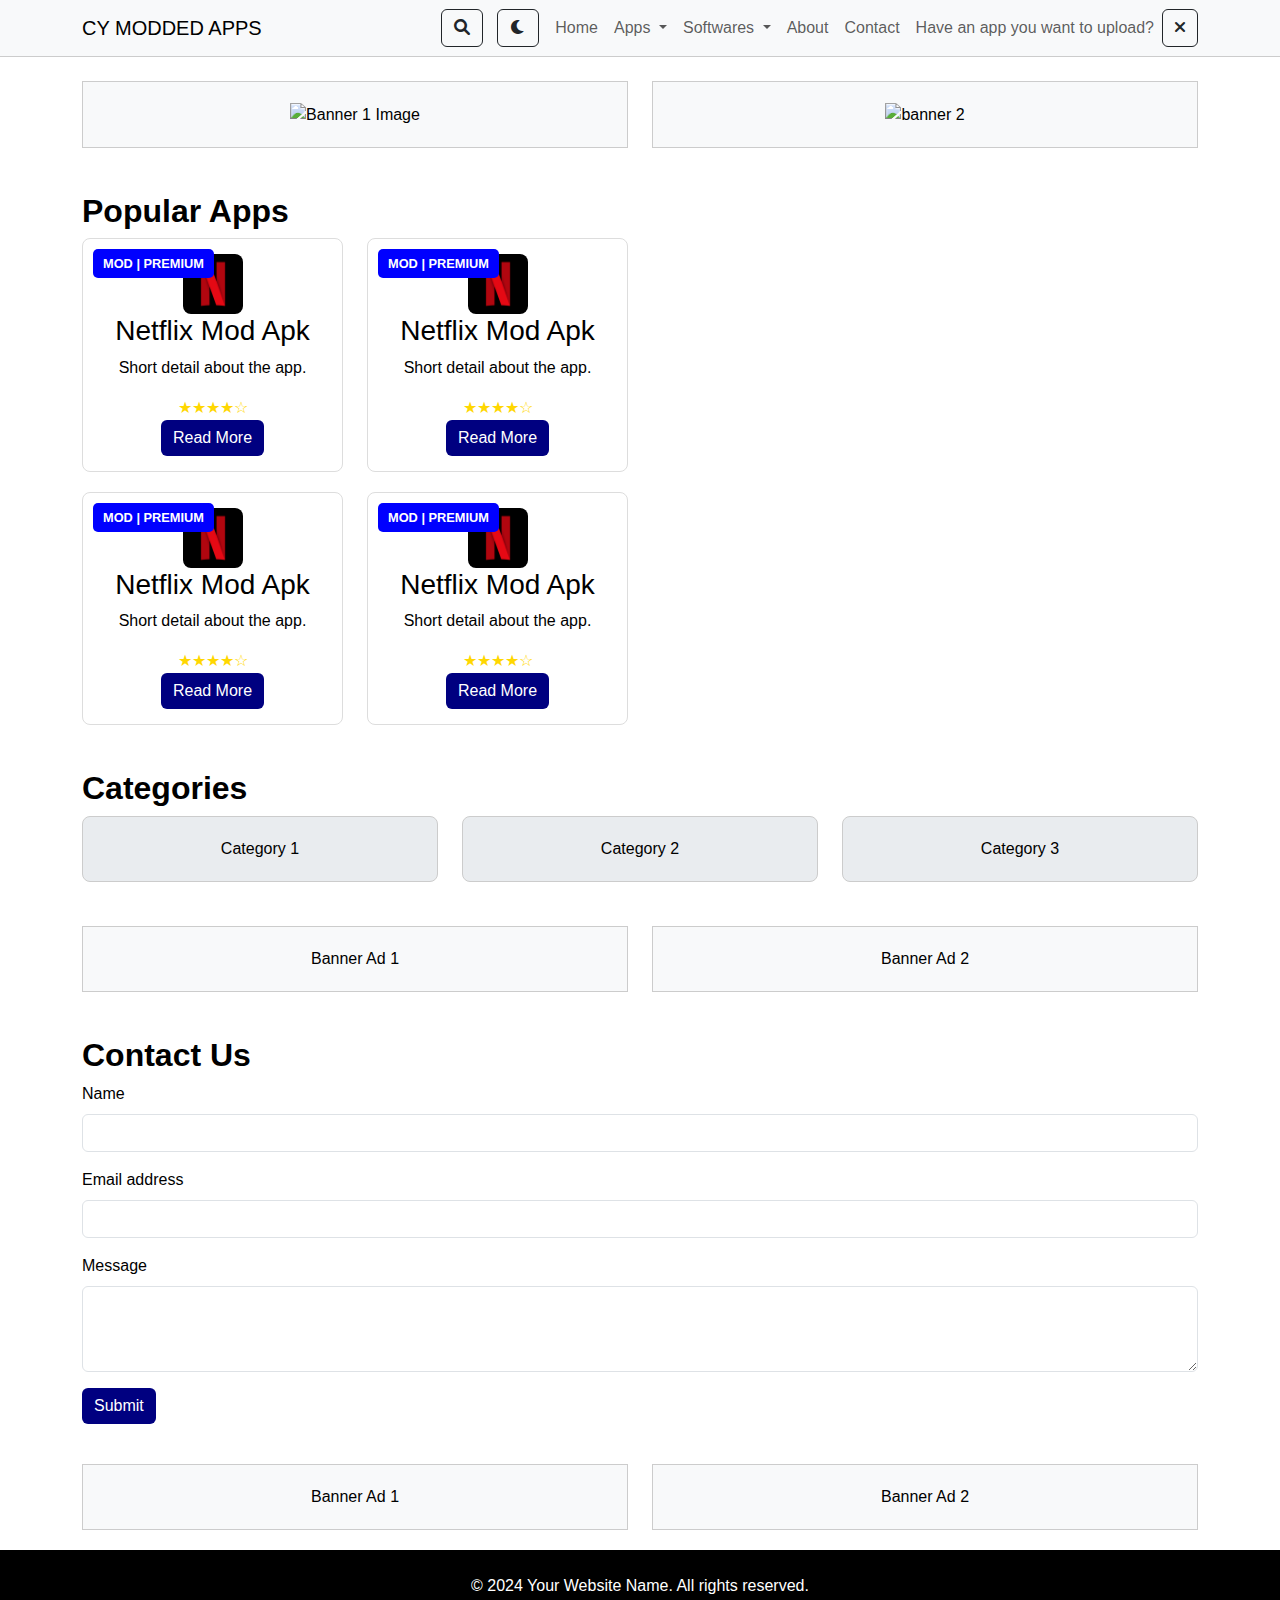
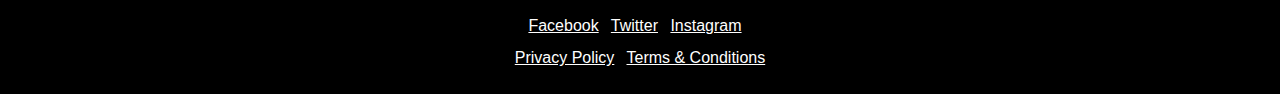
==== commit 245cdb35: "Update index.html" ====
--- a/index.html
+++ b/index.html
@@ -12,18 +12,59 @@
 <body>
     <!-- Header -->
     <header class="navbar navbar-expand-lg">
-        <div class="container">
-            <a href="#" class="navbar-brand">CY MODDED APPS</a>
-            <div class="d-flex align-items-center">
-                <button class="btn btn-outline-dark search-icon" id="searchIcon"><i class="fas fa-search"></i></button>
-                <input class="form-control search-input" type="search" placeholder="Search" aria-label="Search" id="searchInput">&nbsp
-                <button class="btn btn-outline-dark me-2" id="modeToggle"><i class="fas fa-moon"></i></button>
-                    <div class="user-icon-container">
-                <img id="userIcon" src="user.png" alt="User Icon" class="user-icon" onclick="signInWithGoogle()">
-            </div>
-            </div>
-        </div>
-    </header>
+    <div class="container">
+        <a href="#" class="navbar-brand">CY MODDED APPS</a>
+        <div class="d-flex align-items-center">
+            <button class="btn btn-outline-dark search-icon" id="searchIcon"><i class="fas fa-search"></i></button>
+            <input class="form-control search-input" type="search" placeholder="Search" aria-label="Search" id="searchInput">&nbsp;
+            <button class="btn btn-outline-dark me-2" id="modeToggle"><i class="fas fa-moon"></i></button>
+            
+            <!-- Responsive Navigation Bar -->
+            <button class="navbar-toggler" type="button" data-bs-toggle="collapse" data-bs-target="#navbarNav" aria-controls="navbarNav" aria-expanded="false" aria-label="Toggle navigation">
+                <i class="fas fa-bars"></i>
+            </button>
+            <div class="collapse navbar-collapse" id="navbarNav">
+                <ul class="navbar-nav ms-auto">
+                    <li class="nav-item">
+                        <a class="nav-link" href="#">Home</a>
+                    </li>
+                    <li class="nav-item dropdown">
+                        <a class="nav-link dropdown-toggle" href="#" id="appsDropdown" role="button" data-bs-toggle="dropdown" aria-expanded="false">
+                            Apps
+                        </a>
+                        <ul class="dropdown-menu" aria-labelledby="appsDropdown">
+                            <li><a class="dropdown-item" href="#">Sports</a></li>
+                            <li><a class="dropdown-item" href="#">RPG</a></li>
+                            <!-- Add more app categories as needed -->
+                        </ul>
+                    </li>
+                    <li class="nav-item dropdown">
+                        <a class="nav-link dropdown-toggle" href="#" id="softwaresDropdown" role="button" data-bs-toggle="dropdown" aria-expanded="false">
+                            Softwares
+                        </a>
+                        <ul class="dropdown-menu" aria-labelledby="softwaresDropdown">
+                            <li><a class="dropdown-item" href="#">OS</a></li>
+                            <li><a class="dropdown-item" href="#">Graphics Design</a></li>
+                            <!-- Add more software categories as needed -->
+                        </ul>
+                    </li>
+                    <li class="nav-item">
+                        <a class="nav-link" href="#">About</a>
+                    </li>
+                    <li class="nav-item">
+                        <a class="nav-link" href="#">Contact</a>
+                    </li>
+                    <li class="nav-item">
+                        <a class="nav-link" href="#">Have an app you want to upload?</a>
+                    </li>
+                </ul>
+                <button class="btn btn-outline-dark" type="button" data-bs-toggle="collapse" data-bs-target="#navbarNav" aria-controls="navbarNav" aria-expanded="false" aria-label="Close navigation">
+                    <i class="fas fa-times"></i>
+                </button>
+            </div>
+        </div>
+    </div>
+</header>
 
     <!-- Banner Ads -->
     <section class="container mt-4">
@@ -51,12 +92,12 @@
                        <span class="label">MOD | PREMIUM</span>
                     <p>Short detail about the app.</p>
                     <div class="rating">★★★★☆</div>
-                    <a href="#" class="btn btn-primary">Read More</a>
+                    <a href="https://cy-modded-apps.vercel.app/netflix.html" class="btn btn-primary">Read More</a>
                 </div>
             </div>
                    <!-- Repeat this block for more apps -->
             <div class="col-md-3">
-                <div class="app-card">
+                <div class="app-card" data-name="Netflix">
                     <img src="netflix.png" alt="App Icon" class="img-fluid app-icon">
                     <h3>Netflix Mod Apk</h3>
                        <span class="label">MOD | PREMIUM</span>
@@ -170,8 +211,8 @@
 
     <script src="app.js"></script>
     <!-- Firebase Scripts -->
-    <script src="https://www.gstatic.com/firebasejs/10.13.0/firebase-app.js"></script>
-    <script src="https://www.gstatic.com/firebasejs/10.13.0/firebase-auth.js"></script>
+    <script src="https://www.gstatic.com/firebasejs/9.6.1/firebase-app.js"></script>
+    <script src="https://www.gstatic.com/firebasejs/9.6.1/firebase-auth.js"></script>
     
 </body>
 </html>
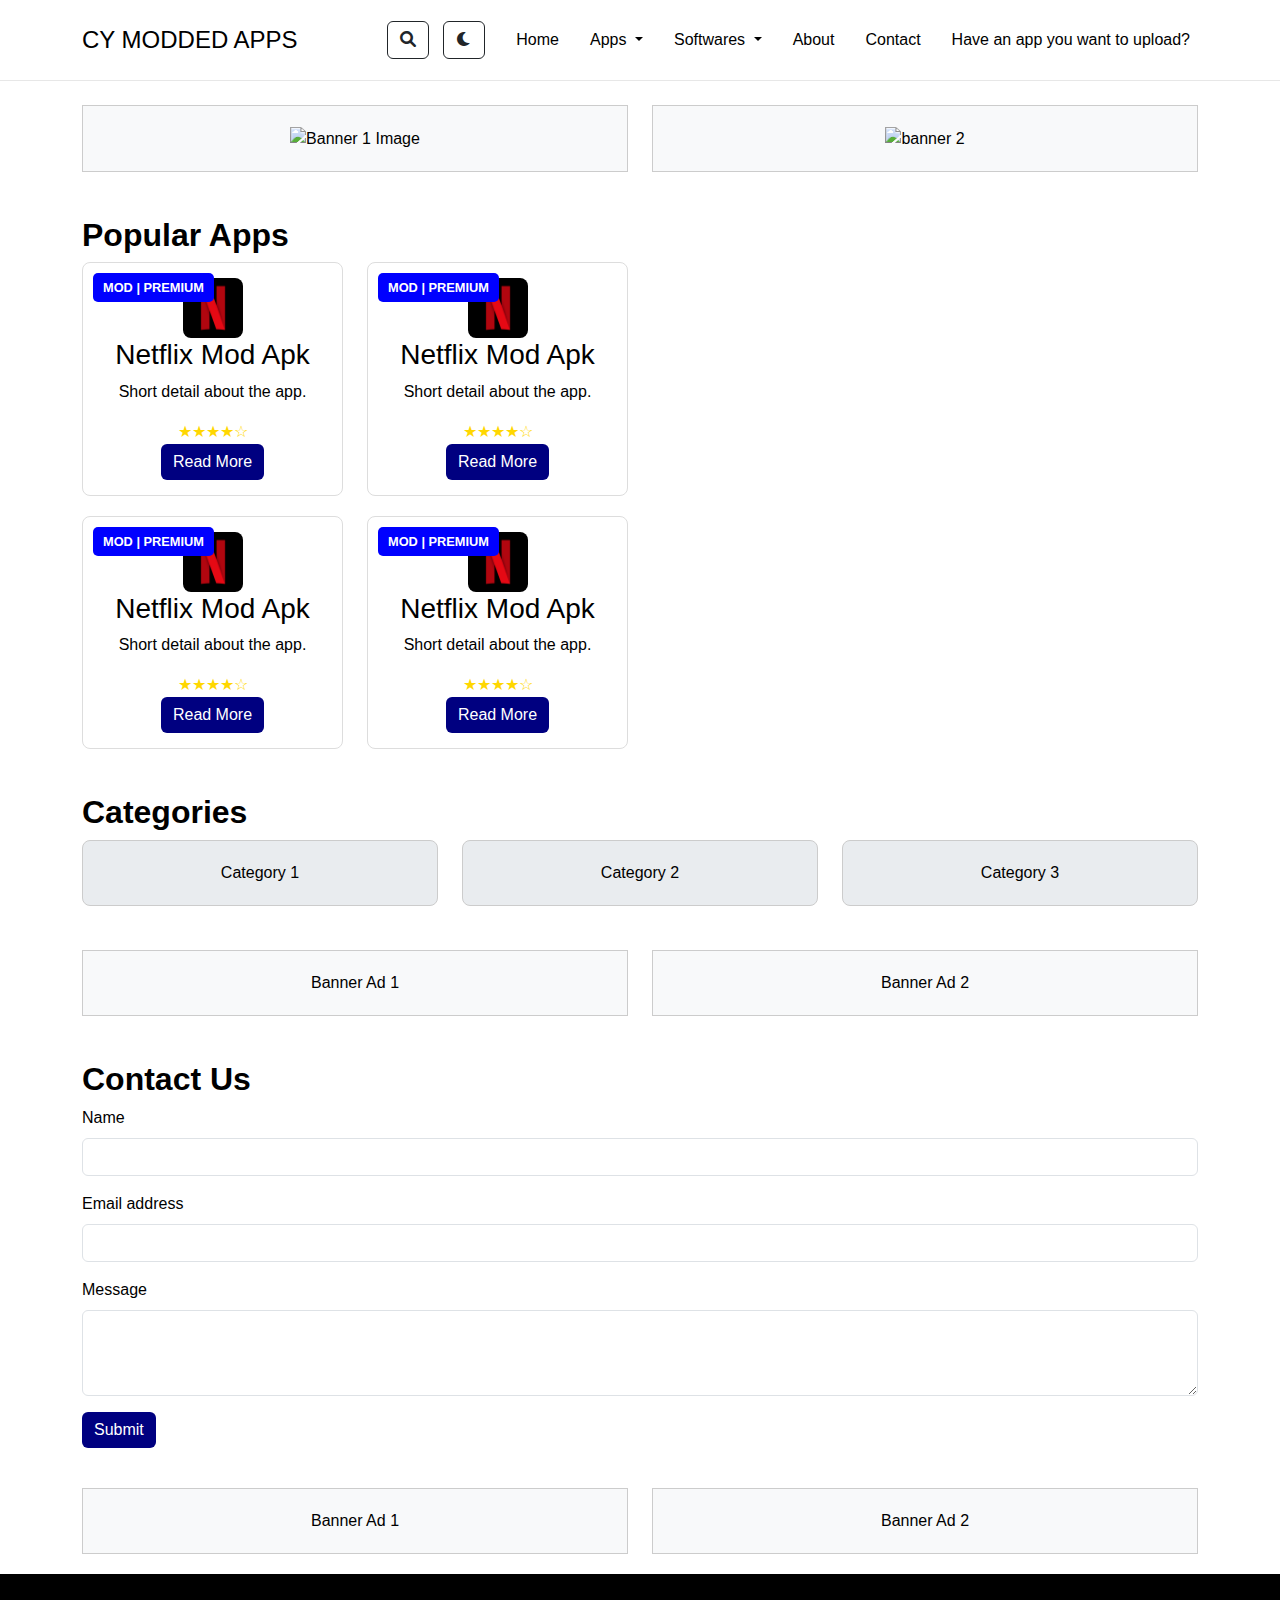
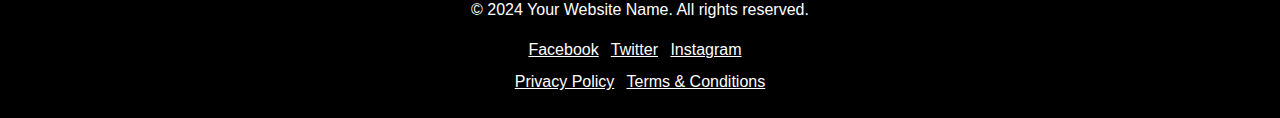
==== commit e8d3f1cb: "Update index.html" ====
--- a/index.html
+++ b/index.html
@@ -58,9 +58,6 @@
                         <a class="nav-link" href="#">Have an app you want to upload?</a>
                     </li>
                 </ul>
-                <button class="btn btn-outline-dark" type="button" data-bs-toggle="collapse" data-bs-target="#navbarNav" aria-controls="navbarNav" aria-expanded="false" aria-label="Close navigation">
-                    <i class="fas fa-times"></i>
-                </button>
             </div>
         </div>
     </div>
--- a/styles.css
+++ b/styles.css
@@ -151,16 +151,82 @@
     color: #ffffff;
 }
 
-.user-icon-container {
-    cursor: pointer;
+/* Basic Navbar Styling */
+.navbar {
+    background-color: #ffffff; /* Light mode background */
+    border-bottom: 1px solid #e7e7e7;
+    padding: 10px;
+    position: relative;
+    z-index: 10;
+}
+
+.navbar-brand {
+    font-size: 1.5rem;
+    color: #000000; /* Light mode text color */
+}
+
+.navbar-nav .nav-link {
+    color: #000000; /* Light mode text color */
+    margin-left: 15px;
+}
+
+.navbar-toggler {
+    border: none;
+    background-color: transparent;
+    font-size: 1.5rem;
+    color: #000000; /* Light mode text color */
+}
+
+.navbar-collapse {
+    display: none;
+}
+
+.navbar-collapse.active {
     display: flex;
-    align-items: center;
-}
-
-.user-icon {
-    width: 40px;
-    height: 40px;
-    border-radius: 50%;
-    object-fit: cover;
-    margin-left: 10px;
-}+    flex-direction: column;
+    background-color: #ffffff; /* Light mode background */
+    position: absolute;
+    top: 100%;
+    left: 0;
+    width: 100%;
+    padding: 15px;
+    border-top: 1px solid #e7e7e7;
+}
+
+.navbar-collapse .nav-item {
+    margin: 10px 0;
+}
+
+/* Close Button */
+.navbar-collapse button {
+    display: none;
+    margin-top: 15px;
+    font-size: 1.5rem;
+    background-color: transparent;
+    border: none;
+    color: #000000; /* Light mode text color */
+}
+
+.navbar-collapse.active button {
+    display: block;
+}
+
+/* Dark Mode Styles */
+body.dark-mode .navbar {
+    background-color: #333333; /* Dark mode background */
+    border-bottom: 1px solid #444444;
+}
+
+body.dark-mode .navbar-brand,
+body.dark-mode .navbar-nav .nav-link,
+body.dark-mode .navbar-toggler {
+    color: #ffffff; /* Dark mode text color */
+}
+
+body.dark-mode .navbar-collapse {
+    background-color: #333333; /* Dark mode background */
+}
+
+body.dark-mode .navbar-collapse button {
+    color: #ffffff; /* Dark mode text color */
+}
